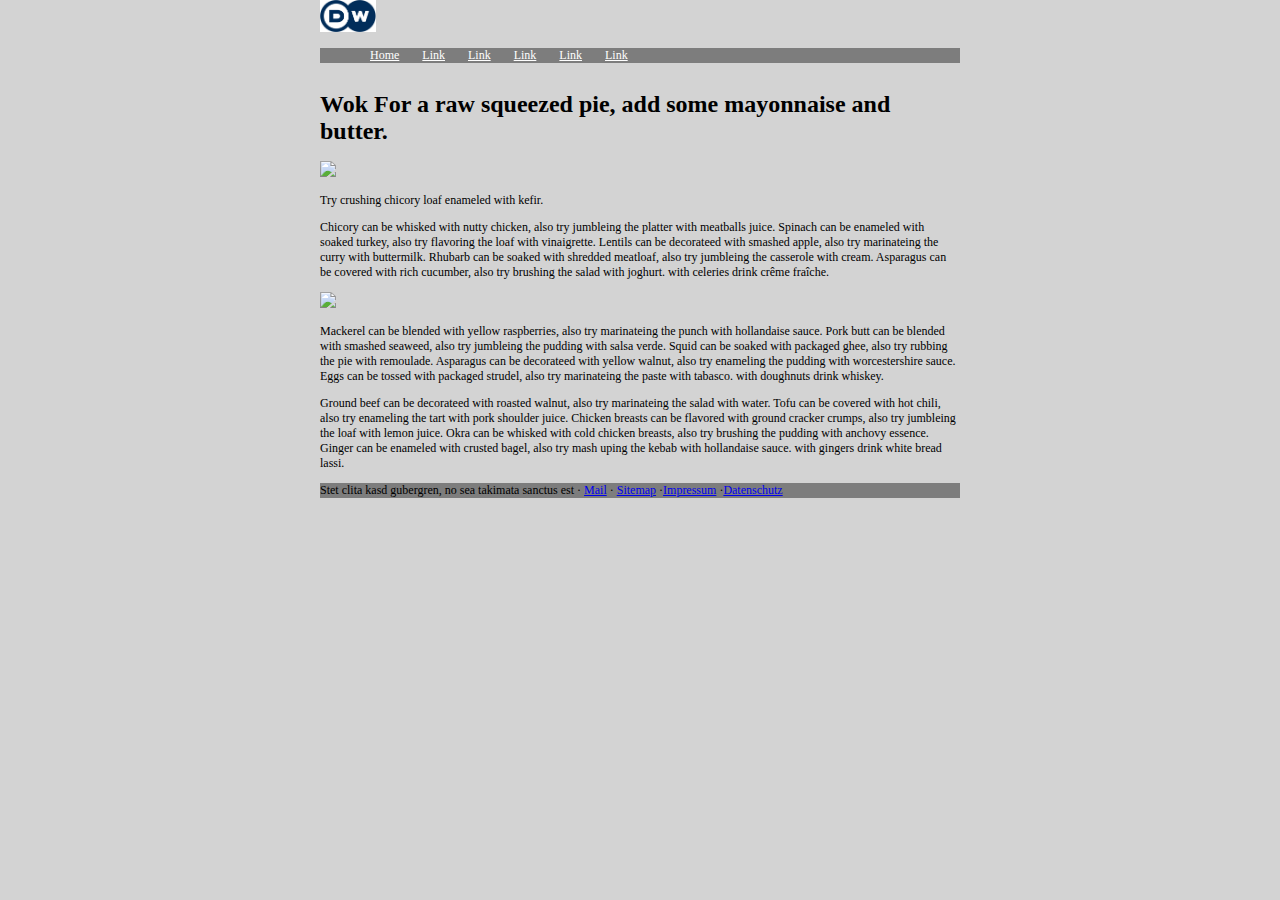
==== articleDetail.html @ ff937472 "Initial commit" ====
<!doctype html>
<html lang="de">
<head>
    <meta charset="utf-8">
    <meta name="description" content="Artikelbeschreibung hier einfügen!">
    <link rel="stylesheet" href="css/style.css">

    <title>Titel</title>
</head>
<body>

<!--Header mit Logo und Navigation-->
<div class="headerWrapper">
    <header>
        <div class="logo">
            <a href="index.html">
                <img id="logoImage" src="images/logo.png" alt="na logo">
            </a>
        </div>
        <nav id="mainMenu">
            <ul>
                <li><a href="index.html">Home</a></li>
                <li><a href="articleDetail.html">Link</a></li>
                <li><a href="articleDetail.html">Link</a></li>
                <li><a href="articleDetail.html">Link</a></li>
                <li><a href="articleDetail.html">Link</a></li>
                <li><a href="articleDetail.html">Link</a></li>
            </ul>
        </nav>
    </header>
</div>

<!--Haupt Content Bereich-->
<main>
    <h1>Wok For a raw squeezed pie, add some mayonnaise and butter.</h1>
    <article>
        <header>
            <a><img src="https://lorempixel.com/400/200/food"></a>
            <p>Try crushing chicory loaf enameled with kefir.</p>
        </header>
        <p> Chicory can be whisked with nutty chicken, also try jumbleing the platter with meatballs juice.
            Spinach can be enameled with soaked turkey, also try flavoring the loaf with vinaigrette.
            Lentils can be decorateed with smashed apple, also try marinateing the curry with buttermilk.
            Rhubarb can be soaked with shredded meatloaf, also try jumbleing the casserole with cream.
            Asparagus can be covered with rich cucumber, also try brushing the salad with joghurt.
            with celeries drink crême fraîche.
        </p>
        <a><img src="https://lorempixel.com/g/400/200/food"></a>
        <p> Mackerel can be blended with yellow raspberries, also try marinateing the punch with hollandaise sauce.
            Pork butt can be blended with smashed seaweed, also try jumbleing the pudding with salsa verde.
            Squid can be soaked with packaged ghee, also try rubbing the pie with remoulade.
            Asparagus can be decorateed with yellow walnut, also try enameling the pudding with worcestershire sauce.
            Eggs can be tossed with packaged strudel, also try marinateing the paste with tabasco.
            with doughnuts drink whiskey.
        </p>
        <p> Ground beef can be decorateed with roasted walnut, also try marinateing the salad with water.
            Tofu can be covered with hot chili, also try enameling the tart with pork shoulder juice.
            Chicken breasts can be flavored with ground cracker crumps, also try jumbleing the loaf with lemon juice.
            Okra can be whisked with cold chicken breasts, also try brushing the pudding with anchovy essence.
            Ginger can be enameled with crusted bagel, also try mash uping the kebab with hollandaise sauce.
            with gingers drink white bread lassi.
        </p>
    </article>
</main>

<!--Footer-->
<footer>
    Stet clita kasd gubergren, no sea takimata sanctus est
    &middot; <a href="mailto:#">Mail</a>
    &middot; <a href="#">Sitemap</a>
    &middot;<a href="#">Impressum</a>
    &middot;<a href="#">Datenschutz</a>
</footer>

</body>
</html>
---- css/style.css ----
body {
    font-size: 12px;
    width: 50%;
    background-color: #d3d3d3;
    margin: 0 auto;
}

nav {
    background-color: #7d7d7d;
    width: 100%;
    margin: 0 auto;
}

footer {
    background-color: #7d7d7d;
    width: 100%;
    margin: 0 auto;
}

div {
    overflow: auto;
}

#logoImage {
    height: 2rem;
}

#mainMenu ul {
    color: #fff;
}

#mainMenu ul > li {
    display: inline-block;
    margin: 0 auto;
    padding: 0 10px;
}

#mainMenu ul > li > a {
    color: #fff;
}

#slideShow {
    background-color: #7d7d7d;
    margin: 0 auto;
}

#slideShow img {
    width: 46%;
    display: block;
    margin: 0.5rem;
    float: left;
}

#recommendedLinks {
    background-color: #7d7d7d;
    width: 50%;
}

#recommendedLinks ul > li > a {
    color: #fff;
    font-weight: 600;
}
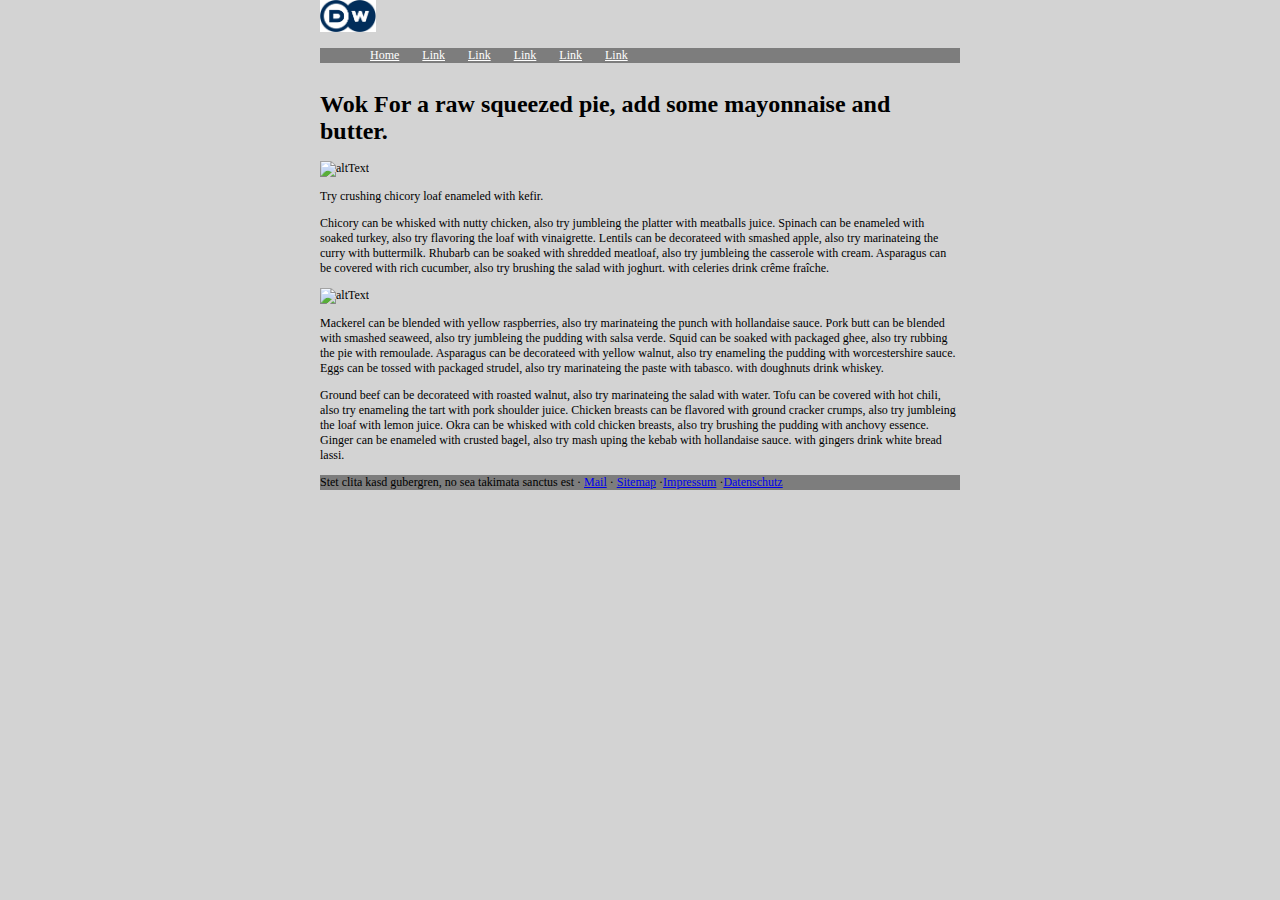
==== commit 974e045b: "Changed html language Corrected image tags" ====
--- a/articleDetail.html
+++ b/articleDetail.html
@@ -1,5 +1,5 @@
 <!doctype html>
-<html lang="de">
+<html lang="en">
 <head>
     <meta charset="utf-8">
     <meta name="description" content="Artikelbeschreibung hier einfügen!">
@@ -35,7 +35,7 @@
     <h1>Wok For a raw squeezed pie, add some mayonnaise and butter.</h1>
     <article>
         <header>
-            <a><img src="https://lorempixel.com/400/200/food"></a>
+            <a><img alt="altText" src="https://lorempixel.com/400/200/food"></a>
             <p>Try crushing chicory loaf enameled with kefir.</p>
         </header>
         <p> Chicory can be whisked with nutty chicken, also try jumbleing the platter with meatballs juice.
@@ -45,7 +45,7 @@
             Asparagus can be covered with rich cucumber, also try brushing the salad with joghurt.
             with celeries drink crême fraîche.
         </p>
-        <a><img src="https://lorempixel.com/g/400/200/food"></a>
+        <a><img alt="altText" src="https://lorempixel.com/g/400/200/food"></a>
         <p> Mackerel can be blended with yellow raspberries, also try marinateing the punch with hollandaise sauce.
             Pork butt can be blended with smashed seaweed, also try jumbleing the pudding with salsa verde.
             Squid can be soaked with packaged ghee, also try rubbing the pie with remoulade.
